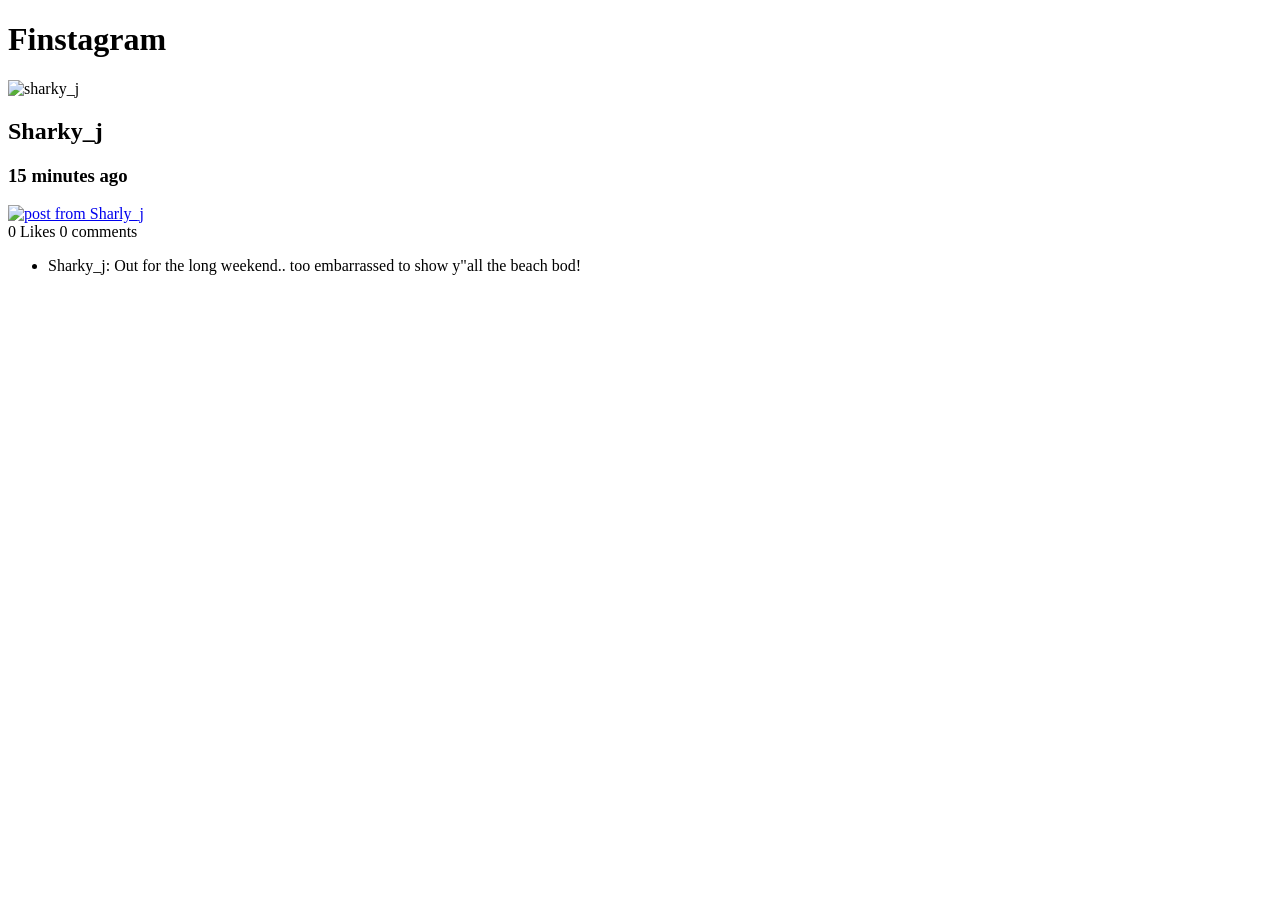
==== app/views/index.html @ 2f8fd5c2 "create finstagram post structure" ====
<!DOCTYPE html>
<html lang="en">
<head>
    <meta charset="UTF-8">
    <meta name="viewport" content="width=device-width, initial-scale=1.0">
    <title>Finstagram</title>
    <link rel="stylesheet" href="../../../stylesheets/normalize.css">
    <link rel="stylesheet" href="https://fonts.googleapis.com/css?family=Roboto+Condensed:300italic,700italic,700,300">
     <link rel="stylesheet" href="../../../stylesheets/lib.css">
     <title>Finstagram</title>
</head>
<body>
    <header>
        <h1>Finstagram</h1>
    </header>

 <main role="main">
    <article class="Finstagram-post">
        <div class="user-info">
            <img src="http://naserca.com/images/sharky_j.jpg" alt="sharky_j">
            <h2>Sharky_j</h2>
            <h3>15 minutes ago</h3>
        </div>
        <a class="photo" href="#">
            <img src="http://naserca.com/images/shark.png" alt="post from Sharly_j">
        </a>
        <div class="actions">
            0 Likes
            <span class="comment-count">0 comments</span>
        </div>
        <ul class="comments">
            <li>
                <p>
                    Sharky_j: Out for the long weekend.. too embarrassed to show y"all the beach bod!
                </p>
            </li>
        </ul>
    </article>
</main>
</body>
</html>
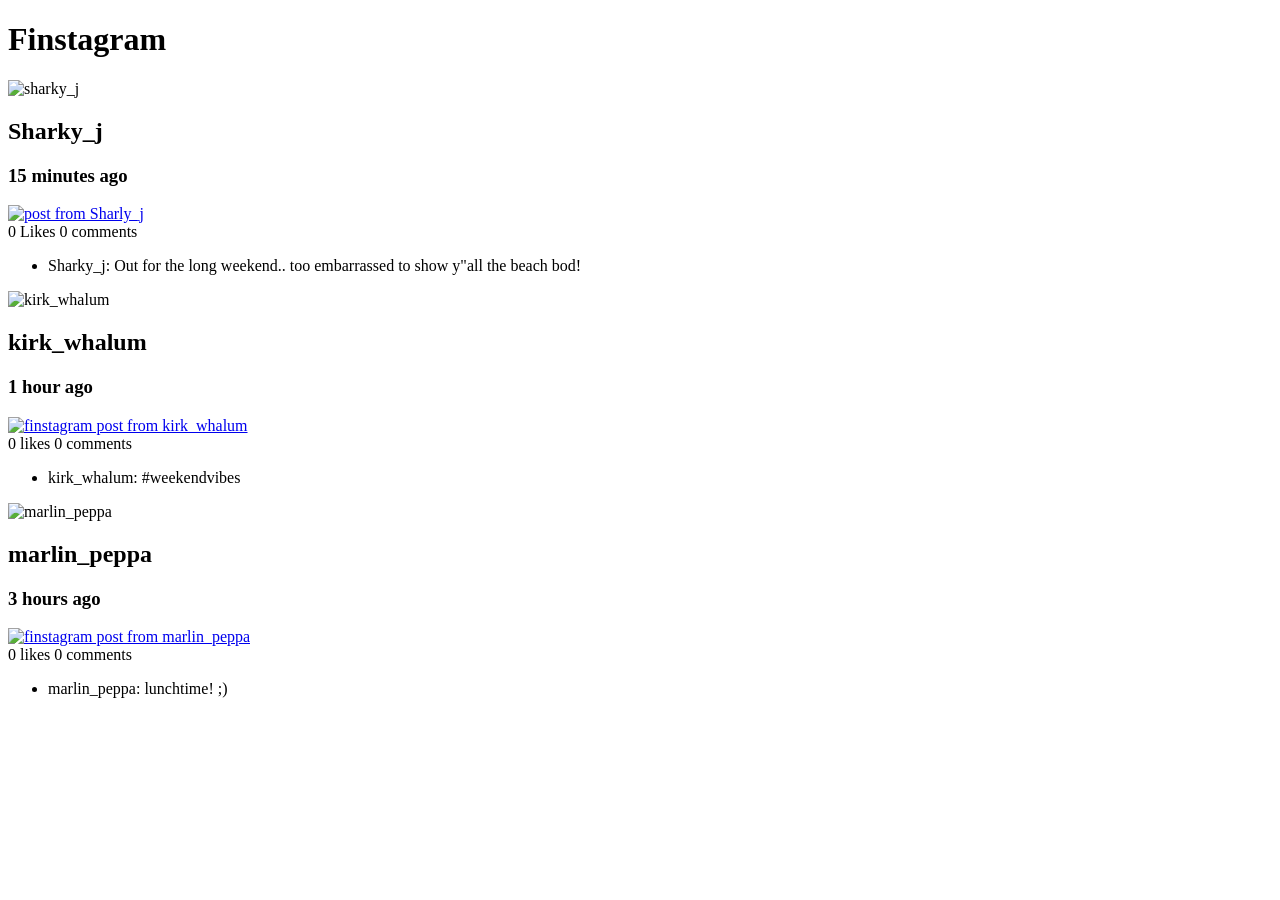
==== commit 17656756: "add multiple posts" ====
--- a/app/views/index.html
+++ b/app/views/index.html
@@ -4,10 +4,11 @@
     <meta charset="UTF-8">
     <meta name="viewport" content="width=device-width, initial-scale=1.0">
     <title>Finstagram</title>
+    <link rel="stylesheet" href="../../../stylesheets/app.css">
     <link rel="stylesheet" href="../../../stylesheets/normalize.css">
     <link rel="stylesheet" href="https://fonts.googleapis.com/css?family=Roboto+Condensed:300italic,700italic,700,300">
-     <link rel="stylesheet" href="../../../stylesheets/lib.css">
-     <title>Finstagram</title>
+    <link rel="stylesheet" href="../../../stylesheets/lib.css">
+    <title>Finstagram</title>
 </head>
 <body>
     <header>
@@ -15,7 +16,7 @@
     </header>
 
  <main role="main">
-    <article class="Finstagram-post">
+    <article class="finstagram-post">
         <div class="user-info">
             <img src="http://naserca.com/images/sharky_j.jpg" alt="sharky_j">
             <h2>Sharky_j</h2>
@@ -36,6 +37,51 @@
             </li>
         </ul>
     </article>
+
+    <article class="finstagram-post">
+        <div class="user-info">
+            <img src="http://naserca.com/images/kirk_whalum.jpg" alt="kirk_whalum">
+            <h2>kirk_whalum</h2>
+            <h3>1 hour ago</h3>
+            </div>
+            <a class="photo" href="#">
+                <img src="http://naserca.com/images/whale.jpg" alt="finstagram post from kirk_whalum">
+            </a>
+            <div class="actions">
+                0 likes
+                <span class="comment-count">0 comments</span>
+            </div>
+            <ul class="comments">
+                <li>
+                    <p>
+                        kirk_whalum: #weekendvibes
+                    </p>
+                </li>
+            </ul>
+    </article>
+
+    <article class="finstagram-post">
+        <div class="user-info">
+            <img src="http://naserca.com/images/marlin_peppa.jpg" alt="marlin_peppa">
+            <h2>marlin_peppa</h2>
+            <h3>3 hours ago</h3>
+        </div>
+        <a class="photo" href="#">
+            <img src="http://naserca.com/images/marlin.jpg" alt="finstagram post from marlin_peppa">
+        </a>
+        <div class="actions">
+            0 likes
+            <span class="comment-count">0 comments</span>
+        </div>
+        <ul class="comments">
+            <li>
+                <p>
+                    marlin_peppa: lunchtime! ;)
+                </p>
+            </li>
+        </ul>
+        </article>
+          
 </main>
 </body>
 </html>
